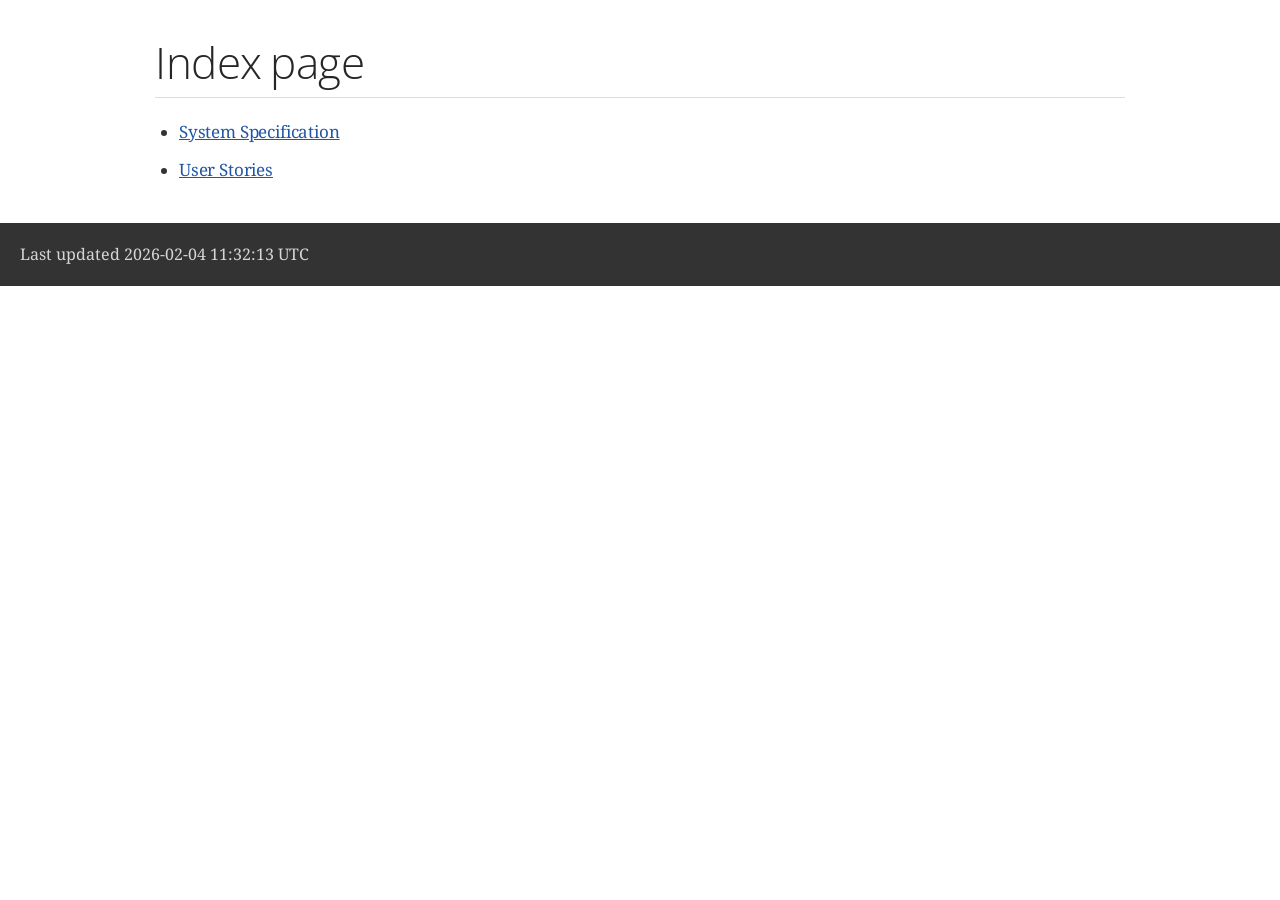
==== index.html @ e3b1382f "Deploying to gh-pages from @ 2526-3bhif-syp/2526-3bhif-syp-project-dnd-map-builder@72a01984fa3634589" ====
<!DOCTYPE html>
<html lang="en">
<head>
<meta charset="UTF-8">
<meta http-equiv="X-UA-Compatible" content="IE=edge">
<meta name="viewport" content="width=device-width, initial-scale=1.0">
<meta name="generator" content="Asciidoctor 2.0.20">
<link rel="icon" type="image/png" href="themes/favicon.png">
<title>Index page</title>
<link rel="stylesheet" href="https://fonts.googleapis.com/css?family=Open+Sans:300,300italic,400,400italic,600,600italic%7CNoto+Serif:400,400italic,700,700italic%7CDroid+Sans+Mono:400,700">
<style>
/*! Asciidoctor default stylesheet | MIT License | https://asciidoctor.org */
/* Uncomment the following line when using as a custom stylesheet */
/* @import "https://fonts.googleapis.com/css?family=Open+Sans:300,300italic,400,400italic,600,600italic%7CNoto+Serif:400,400italic,700,700italic%7CDroid+Sans+Mono:400,700"; */
html{font-family:sans-serif;-webkit-text-size-adjust:100%}
a{background:none}
a:focus{outline:thin dotted}
a:active,a:hover{outline:0}
h1{font-size:2em;margin:.67em 0}
b,strong{font-weight:bold}
abbr{font-size:.9em}
abbr[title]{cursor:help;border-bottom:1px dotted #dddddf;text-decoration:none}
dfn{font-style:italic}
hr{height:0}
mark{background:#ff0;color:#000}
code,kbd,pre,samp{font-family:monospace;font-size:1em}
pre{white-space:pre-wrap}
q{quotes:"\201C" "\201D" "\2018" "\2019"}
small{font-size:80%}
sub,sup{font-size:75%;line-height:0;position:relative;vertical-align:baseline}
sup{top:-.5em}
sub{bottom:-.25em}
img{border:0}
svg:not(:root){overflow:hidden}
figure{margin:0}
audio,video{display:inline-block}
audio:not([controls]){display:none;height:0}
fieldset{border:1px solid silver;margin:0 2px;padding:.35em .625em .75em}
legend{border:0;padding:0}
button,input,select,textarea{font-family:inherit;font-size:100%;margin:0}
button,input{line-height:normal}
button,select{text-transform:none}
button,html input[type=button],input[type=reset],input[type=submit]{-webkit-appearance:button;cursor:pointer}
button[disabled],html input[disabled]{cursor:default}
input[type=checkbox],input[type=radio]{padding:0}
button::-moz-focus-inner,input::-moz-focus-inner{border:0;padding:0}
textarea{overflow:auto;vertical-align:top}
table{border-collapse:collapse;border-spacing:0}
*,::before,::after{box-sizing:border-box}
html,body{font-size:100%}
body{background:#fff;color:rgba(0,0,0,.8);padding:0;margin:0;font-family:"Noto Serif","DejaVu Serif",serif;line-height:1;position:relative;cursor:auto;-moz-tab-size:4;-o-tab-size:4;tab-size:4;word-wrap:anywhere;-moz-osx-font-smoothing:grayscale;-webkit-font-smoothing:antialiased}
a:hover{cursor:pointer}
img,object,embed{max-width:100%;height:auto}
object,embed{height:100%}
img{-ms-interpolation-mode:bicubic}
.left{float:left!important}
.right{float:right!important}
.text-left{text-align:left!important}
.text-right{text-align:right!important}
.text-center{text-align:center!important}
.text-justify{text-align:justify!important}
.hide{display:none}
img,object,svg{display:inline-block;vertical-align:middle}
textarea{height:auto;min-height:50px}
select{width:100%}
.subheader,.admonitionblock td.content>.title,.audioblock>.title,.exampleblock>.title,.imageblock>.title,.listingblock>.title,.literalblock>.title,.stemblock>.title,.openblock>.title,.paragraph>.title,.quoteblock>.title,table.tableblock>.title,.verseblock>.title,.videoblock>.title,.dlist>.title,.olist>.title,.ulist>.title,.qlist>.title,.hdlist>.title{line-height:1.45;color:#7a2518;font-weight:400;margin-top:0;margin-bottom:.25em}
div,dl,dt,dd,ul,ol,li,h1,h2,h3,#toctitle,.sidebarblock>.content>.title,h4,h5,h6,pre,form,p,blockquote,th,td{margin:0;padding:0}
a{color:#2156a5;text-decoration:underline;line-height:inherit}
a:hover,a:focus{color:#1d4b8f}
a img{border:0}
p{line-height:1.6;margin-bottom:1.25em;text-rendering:optimizeLegibility}
p aside{font-size:.875em;line-height:1.35;font-style:italic}
h1,h2,h3,#toctitle,.sidebarblock>.content>.title,h4,h5,h6{font-family:"Open Sans","DejaVu Sans",sans-serif;font-weight:300;font-style:normal;color:#ba3925;text-rendering:optimizeLegibility;margin-top:1em;margin-bottom:.5em;line-height:1.0125em}
h1 small,h2 small,h3 small,#toctitle small,.sidebarblock>.content>.title small,h4 small,h5 small,h6 small{font-size:60%;color:#e99b8f;line-height:0}
h1{font-size:2.125em}
h2{font-size:1.6875em}
h3,#toctitle,.sidebarblock>.content>.title{font-size:1.375em}
h4,h5{font-size:1.125em}
h6{font-size:1em}
hr{border:solid #dddddf;border-width:1px 0 0;clear:both;margin:1.25em 0 1.1875em}
em,i{font-style:italic;line-height:inherit}
strong,b{font-weight:bold;line-height:inherit}
small{font-size:60%;line-height:inherit}
code{font-family:"Droid Sans Mono","DejaVu Sans Mono",monospace;font-weight:400;color:rgba(0,0,0,.9)}
ul,ol,dl{line-height:1.6;margin-bottom:1.25em;list-style-position:outside;font-family:inherit}
ul,ol{margin-left:1.5em}
ul li ul,ul li ol{margin-left:1.25em;margin-bottom:0}
ul.circle{list-style-type:circle}
ul.disc{list-style-type:disc}
ul.square{list-style-type:square}
ul.circle ul:not([class]),ul.disc ul:not([class]),ul.square ul:not([class]){list-style:inherit}
ol li ul,ol li ol{margin-left:1.25em;margin-bottom:0}
dl dt{margin-bottom:.3125em;font-weight:bold}
dl dd{margin-bottom:1.25em}
blockquote{margin:0 0 1.25em;padding:.5625em 1.25em 0 1.1875em;border-left:1px solid #ddd}
blockquote,blockquote p{line-height:1.6;color:rgba(0,0,0,.85)}
@media screen and (min-width:768px){h1,h2,h3,#toctitle,.sidebarblock>.content>.title,h4,h5,h6{line-height:1.2}
h1{font-size:2.75em}
h2{font-size:2.3125em}
h3,#toctitle,.sidebarblock>.content>.title{font-size:1.6875em}
h4{font-size:1.4375em}}
table{background:#fff;margin-bottom:1.25em;border:1px solid #dedede;word-wrap:normal}
table thead,table tfoot{background:#f7f8f7}
table thead tr th,table thead tr td,table tfoot tr th,table tfoot tr td{padding:.5em .625em .625em;font-size:inherit;color:rgba(0,0,0,.8);text-align:left}
table tr th,table tr td{padding:.5625em .625em;font-size:inherit;color:rgba(0,0,0,.8)}
table tr.even,table tr.alt{background:#f8f8f7}
table thead tr th,table tfoot tr th,table tbody tr td,table tr td,table tfoot tr td{line-height:1.6}
h1,h2,h3,#toctitle,.sidebarblock>.content>.title,h4,h5,h6{line-height:1.2;word-spacing:-.05em}
h1 strong,h2 strong,h3 strong,#toctitle strong,.sidebarblock>.content>.title strong,h4 strong,h5 strong,h6 strong{font-weight:400}
.center{margin-left:auto;margin-right:auto}
.stretch{width:100%}
.clearfix::before,.clearfix::after,.float-group::before,.float-group::after{content:" ";display:table}
.clearfix::after,.float-group::after{clear:both}
:not(pre).nobreak{word-wrap:normal}
:not(pre).nowrap{white-space:nowrap}
:not(pre).pre-wrap{white-space:pre-wrap}
:not(pre):not([class^=L])>code{font-size:.9375em;font-style:normal!important;letter-spacing:0;padding:.1em .5ex;word-spacing:-.15em;background:#f7f7f8;border-radius:4px;line-height:1.45;text-rendering:optimizeSpeed}
pre{color:rgba(0,0,0,.9);font-family:"Droid Sans Mono","DejaVu Sans Mono",monospace;line-height:1.45;text-rendering:optimizeSpeed}
pre code,pre pre{color:inherit;font-size:inherit;line-height:inherit}
pre>code{display:block}
pre.nowrap,pre.nowrap pre{white-space:pre;word-wrap:normal}
em em{font-style:normal}
strong strong{font-weight:400}
.keyseq{color:rgba(51,51,51,.8)}
kbd{font-family:"Droid Sans Mono","DejaVu Sans Mono",monospace;display:inline-block;color:rgba(0,0,0,.8);font-size:.65em;line-height:1.45;background:#f7f7f7;border:1px solid #ccc;border-radius:3px;box-shadow:0 1px 0 rgba(0,0,0,.2),inset 0 0 0 .1em #fff;margin:0 .15em;padding:.2em .5em;vertical-align:middle;position:relative;top:-.1em;white-space:nowrap}
.keyseq kbd:first-child{margin-left:0}
.keyseq kbd:last-child{margin-right:0}
.menuseq,.menuref{color:#000}
.menuseq b:not(.caret),.menuref{font-weight:inherit}
.menuseq{word-spacing:-.02em}
.menuseq b.caret{font-size:1.25em;line-height:.8}
.menuseq i.caret{font-weight:bold;text-align:center;width:.45em}
b.button::before,b.button::after{position:relative;top:-1px;font-weight:400}
b.button::before{content:"[";padding:0 3px 0 2px}
b.button::after{content:"]";padding:0 2px 0 3px}
p a>code:hover{color:rgba(0,0,0,.9)}
#header,#content,#footnotes,#footer{width:100%;margin:0 auto;max-width:62.5em;*zoom:1;position:relative;padding-left:.9375em;padding-right:.9375em}
#header::before,#header::after,#content::before,#content::after,#footnotes::before,#footnotes::after,#footer::before,#footer::after{content:" ";display:table}
#header::after,#content::after,#footnotes::after,#footer::after{clear:both}
#content{margin-top:1.25em}
#content::before{content:none}
#header>h1:first-child{color:rgba(0,0,0,.85);margin-top:2.25rem;margin-bottom:0}
#header>h1:first-child+#toc{margin-top:8px;border-top:1px solid #dddddf}
#header>h1:only-child,body.toc2 #header>h1:nth-last-child(2){border-bottom:1px solid #dddddf;padding-bottom:8px}
#header .details{border-bottom:1px solid #dddddf;line-height:1.45;padding-top:.25em;padding-bottom:.25em;padding-left:.25em;color:rgba(0,0,0,.6);display:flex;flex-flow:row wrap}
#header .details span:first-child{margin-left:-.125em}
#header .details span.email a{color:rgba(0,0,0,.85)}
#header .details br{display:none}
#header .details br+span::before{content:"\00a0\2013\00a0"}
#header .details br+span.author::before{content:"\00a0\22c5\00a0";color:rgba(0,0,0,.85)}
#header .details br+span#revremark::before{content:"\00a0|\00a0"}
#header #revnumber{text-transform:capitalize}
#header #revnumber::after{content:"\00a0"}
#content>h1:first-child:not([class]){color:rgba(0,0,0,.85);border-bottom:1px solid #dddddf;padding-bottom:8px;margin-top:0;padding-top:1rem;margin-bottom:1.25rem}
#toc{border-bottom:1px solid #e7e7e9;padding-bottom:.5em}
#toc>ul{margin-left:.125em}
#toc ul.sectlevel0>li>a{font-style:italic}
#toc ul.sectlevel0 ul.sectlevel1{margin:.5em 0}
#toc ul{font-family:"Open Sans","DejaVu Sans",sans-serif;list-style-type:none}
#toc li{line-height:1.3334;margin-top:.3334em}
#toc a{text-decoration:none}
#toc a:active{text-decoration:underline}
#toctitle{color:#7a2518;font-size:1.2em}
@media screen and (min-width:768px){#toctitle{font-size:1.375em}
body.toc2{padding-left:15em;padding-right:0}
#toc.toc2{margin-top:0!important;background:#f8f8f7;position:fixed;width:15em;left:0;top:0;border-right:1px solid #e7e7e9;border-top-width:0!important;border-bottom-width:0!important;z-index:1000;padding:1.25em 1em;height:100%;overflow:auto}
#toc.toc2 #toctitle{margin-top:0;margin-bottom:.8rem;font-size:1.2em}
#toc.toc2>ul{font-size:.9em;margin-bottom:0}
#toc.toc2 ul ul{margin-left:0;padding-left:1em}
#toc.toc2 ul.sectlevel0 ul.sectlevel1{padding-left:0;margin-top:.5em;margin-bottom:.5em}
body.toc2.toc-right{padding-left:0;padding-right:15em}
body.toc2.toc-right #toc.toc2{border-right-width:0;border-left:1px solid #e7e7e9;left:auto;right:0}}
@media screen and (min-width:1280px){body.toc2{padding-left:20em;padding-right:0}
#toc.toc2{width:20em}
#toc.toc2 #toctitle{font-size:1.375em}
#toc.toc2>ul{font-size:.95em}
#toc.toc2 ul ul{padding-left:1.25em}
body.toc2.toc-right{padding-left:0;padding-right:20em}}
#content #toc{border:1px solid #e0e0dc;margin-bottom:1.25em;padding:1.25em;background:#f8f8f7;border-radius:4px}
#content #toc>:first-child{margin-top:0}
#content #toc>:last-child{margin-bottom:0}
#footer{max-width:none;background:rgba(0,0,0,.8);padding:1.25em}
#footer-text{color:hsla(0,0%,100%,.8);line-height:1.44}
#content{margin-bottom:.625em}
.sect1{padding-bottom:.625em}
@media screen and (min-width:768px){#content{margin-bottom:1.25em}
.sect1{padding-bottom:1.25em}}
.sect1:last-child{padding-bottom:0}
.sect1+.sect1{border-top:1px solid #e7e7e9}
#content h1>a.anchor,h2>a.anchor,h3>a.anchor,#toctitle>a.anchor,.sidebarblock>.content>.title>a.anchor,h4>a.anchor,h5>a.anchor,h6>a.anchor{position:absolute;z-index:1001;width:1.5ex;margin-left:-1.5ex;display:block;text-decoration:none!important;visibility:hidden;text-align:center;font-weight:400}
#content h1>a.anchor::before,h2>a.anchor::before,h3>a.anchor::before,#toctitle>a.anchor::before,.sidebarblock>.content>.title>a.anchor::before,h4>a.anchor::before,h5>a.anchor::before,h6>a.anchor::before{content:"\00A7";font-size:.85em;display:block;padding-top:.1em}
#content h1:hover>a.anchor,#content h1>a.anchor:hover,h2:hover>a.anchor,h2>a.anchor:hover,h3:hover>a.anchor,#toctitle:hover>a.anchor,.sidebarblock>.content>.title:hover>a.anchor,h3>a.anchor:hover,#toctitle>a.anchor:hover,.sidebarblock>.content>.title>a.anchor:hover,h4:hover>a.anchor,h4>a.anchor:hover,h5:hover>a.anchor,h5>a.anchor:hover,h6:hover>a.anchor,h6>a.anchor:hover{visibility:visible}
#content h1>a.link,h2>a.link,h3>a.link,#toctitle>a.link,.sidebarblock>.content>.title>a.link,h4>a.link,h5>a.link,h6>a.link{color:#ba3925;text-decoration:none}
#content h1>a.link:hover,h2>a.link:hover,h3>a.link:hover,#toctitle>a.link:hover,.sidebarblock>.content>.title>a.link:hover,h4>a.link:hover,h5>a.link:hover,h6>a.link:hover{color:#a53221}
details,.audioblock,.imageblock,.literalblock,.listingblock,.stemblock,.videoblock{margin-bottom:1.25em}
details{margin-left:1.25rem}
details>summary{cursor:pointer;display:block;position:relative;line-height:1.6;margin-bottom:.625rem;outline:none;-webkit-tap-highlight-color:transparent}
details>summary::-webkit-details-marker{display:none}
details>summary::before{content:"";border:solid transparent;border-left:solid;border-width:.3em 0 .3em .5em;position:absolute;top:.5em;left:-1.25rem;transform:translateX(15%)}
details[open]>summary::before{border:solid transparent;border-top:solid;border-width:.5em .3em 0;transform:translateY(15%)}
details>summary::after{content:"";width:1.25rem;height:1em;position:absolute;top:.3em;left:-1.25rem}
.admonitionblock td.content>.title,.audioblock>.title,.exampleblock>.title,.imageblock>.title,.listingblock>.title,.literalblock>.title,.stemblock>.title,.openblock>.title,.paragraph>.title,.quoteblock>.title,table.tableblock>.title,.verseblock>.title,.videoblock>.title,.dlist>.title,.olist>.title,.ulist>.title,.qlist>.title,.hdlist>.title{text-rendering:optimizeLegibility;text-align:left;font-family:"Noto Serif","DejaVu Serif",serif;font-size:1rem;font-style:italic}
table.tableblock.fit-content>caption.title{white-space:nowrap;width:0}
.paragraph.lead>p,#preamble>.sectionbody>[class=paragraph]:first-of-type p{font-size:1.21875em;line-height:1.6;color:rgba(0,0,0,.85)}
.admonitionblock>table{border-collapse:separate;border:0;background:none;width:100%}
.admonitionblock>table td.icon{text-align:center;width:80px}
.admonitionblock>table td.icon img{max-width:none}
.admonitionblock>table td.icon .title{font-weight:bold;font-family:"Open Sans","DejaVu Sans",sans-serif;text-transform:uppercase}
.admonitionblock>table td.content{padding-left:1.125em;padding-right:1.25em;border-left:1px solid #dddddf;color:rgba(0,0,0,.6);word-wrap:anywhere}
.admonitionblock>table td.content>:last-child>:last-child{margin-bottom:0}
.exampleblock>.content{border:1px solid #e6e6e6;margin-bottom:1.25em;padding:1.25em;background:#fff;border-radius:4px}
.sidebarblock{border:1px solid #dbdbd6;margin-bottom:1.25em;padding:1.25em;background:#f3f3f2;border-radius:4px}
.sidebarblock>.content>.title{color:#7a2518;margin-top:0;text-align:center}
.exampleblock>.content>:first-child,.sidebarblock>.content>:first-child{margin-top:0}
.exampleblock>.content>:last-child,.exampleblock>.content>:last-child>:last-child,.exampleblock>.content .olist>ol>li:last-child>:last-child,.exampleblock>.content .ulist>ul>li:last-child>:last-child,.exampleblock>.content .qlist>ol>li:last-child>:last-child,.sidebarblock>.content>:last-child,.sidebarblock>.content>:last-child>:last-child,.sidebarblock>.content .olist>ol>li:last-child>:last-child,.sidebarblock>.content .ulist>ul>li:last-child>:last-child,.sidebarblock>.content .qlist>ol>li:last-child>:last-child{margin-bottom:0}
.literalblock pre,.listingblock>.content>pre{border-radius:4px;overflow-x:auto;padding:1em;font-size:.8125em}
@media screen and (min-width:768px){.literalblock pre,.listingblock>.content>pre{font-size:.90625em}}
@media screen and (min-width:1280px){.literalblock pre,.listingblock>.content>pre{font-size:1em}}
.literalblock pre,.listingblock>.content>pre:not(.highlight),.listingblock>.content>pre[class=highlight],.listingblock>.content>pre[class^="highlight "]{background:#f7f7f8}
.literalblock.output pre{color:#f7f7f8;background:rgba(0,0,0,.9)}
.listingblock>.content{position:relative}
.listingblock code[data-lang]::before{display:none;content:attr(data-lang);position:absolute;font-size:.75em;top:.425rem;right:.5rem;line-height:1;text-transform:uppercase;color:inherit;opacity:.5}
.listingblock:hover code[data-lang]::before{display:block}
.listingblock.terminal pre .command::before{content:attr(data-prompt);padding-right:.5em;color:inherit;opacity:.5}
.listingblock.terminal pre .command:not([data-prompt])::before{content:"$"}
.listingblock pre.highlightjs{padding:0}
.listingblock pre.highlightjs>code{padding:1em;border-radius:4px}
.listingblock pre.prettyprint{border-width:0}
.prettyprint{background:#f7f7f8}
pre.prettyprint .linenums{line-height:1.45;margin-left:2em}
pre.prettyprint li{background:none;list-style-type:inherit;padding-left:0}
pre.prettyprint li code[data-lang]::before{opacity:1}
pre.prettyprint li:not(:first-child) code[data-lang]::before{display:none}
table.linenotable{border-collapse:separate;border:0;margin-bottom:0;background:none}
table.linenotable td[class]{color:inherit;vertical-align:top;padding:0;line-height:inherit;white-space:normal}
table.linenotable td.code{padding-left:.75em}
table.linenotable td.linenos,pre.pygments .linenos{border-right:1px solid;opacity:.35;padding-right:.5em;-webkit-user-select:none;-moz-user-select:none;-ms-user-select:none;user-select:none}
pre.pygments span.linenos{display:inline-block;margin-right:.75em}
.quoteblock{margin:0 1em 1.25em 1.5em;display:table}
.quoteblock:not(.excerpt)>.title{margin-left:-1.5em;margin-bottom:.75em}
.quoteblock blockquote,.quoteblock p{color:rgba(0,0,0,.85);font-size:1.15rem;line-height:1.75;word-spacing:.1em;letter-spacing:0;font-style:italic;text-align:justify}
.quoteblock blockquote{margin:0;padding:0;border:0}
.quoteblock blockquote::before{content:"\201c";float:left;font-size:2.75em;font-weight:bold;line-height:.6em;margin-left:-.6em;color:#7a2518;text-shadow:0 1px 2px rgba(0,0,0,.1)}
.quoteblock blockquote>.paragraph:last-child p{margin-bottom:0}
.quoteblock .attribution{margin-top:.75em;margin-right:.5ex;text-align:right}
.verseblock{margin:0 1em 1.25em}
.verseblock pre{font-family:"Open Sans","DejaVu Sans",sans-serif;font-size:1.15rem;color:rgba(0,0,0,.85);font-weight:300;text-rendering:optimizeLegibility}
.verseblock pre strong{font-weight:400}
.verseblock .attribution{margin-top:1.25rem;margin-left:.5ex}
.quoteblock .attribution,.verseblock .attribution{font-size:.9375em;line-height:1.45;font-style:italic}
.quoteblock .attribution br,.verseblock .attribution br{display:none}
.quoteblock .attribution cite,.verseblock .attribution cite{display:block;letter-spacing:-.025em;color:rgba(0,0,0,.6)}
.quoteblock.abstract blockquote::before,.quoteblock.excerpt blockquote::before,.quoteblock .quoteblock blockquote::before{display:none}
.quoteblock.abstract blockquote,.quoteblock.abstract p,.quoteblock.excerpt blockquote,.quoteblock.excerpt p,.quoteblock .quoteblock blockquote,.quoteblock .quoteblock p{line-height:1.6;word-spacing:0}
.quoteblock.abstract{margin:0 1em 1.25em;display:block}
.quoteblock.abstract>.title{margin:0 0 .375em;font-size:1.15em;text-align:center}
.quoteblock.excerpt>blockquote,.quoteblock .quoteblock{padding:0 0 .25em 1em;border-left:.25em solid #dddddf}
.quoteblock.excerpt,.quoteblock .quoteblock{margin-left:0}
.quoteblock.excerpt blockquote,.quoteblock.excerpt p,.quoteblock .quoteblock blockquote,.quoteblock .quoteblock p{color:inherit;font-size:1.0625rem}
.quoteblock.excerpt .attribution,.quoteblock .quoteblock .attribution{color:inherit;font-size:.85rem;text-align:left;margin-right:0}
p.tableblock:last-child{margin-bottom:0}
td.tableblock>.content{margin-bottom:1.25em;word-wrap:anywhere}
td.tableblock>.content>:last-child{margin-bottom:-1.25em}
table.tableblock,th.tableblock,td.tableblock{border:0 solid #dedede}
table.grid-all>*>tr>*{border-width:1px}
table.grid-cols>*>tr>*{border-width:0 1px}
table.grid-rows>*>tr>*{border-width:1px 0}
table.frame-all{border-width:1px}
table.frame-ends{border-width:1px 0}
table.frame-sides{border-width:0 1px}
table.frame-none>colgroup+*>:first-child>*,table.frame-sides>colgroup+*>:first-child>*{border-top-width:0}
table.frame-none>:last-child>:last-child>*,table.frame-sides>:last-child>:last-child>*{border-bottom-width:0}
table.frame-none>*>tr>:first-child,table.frame-ends>*>tr>:first-child{border-left-width:0}
table.frame-none>*>tr>:last-child,table.frame-ends>*>tr>:last-child{border-right-width:0}
table.stripes-all>*>tr,table.stripes-odd>*>tr:nth-of-type(odd),table.stripes-even>*>tr:nth-of-type(even),table.stripes-hover>*>tr:hover{background:#f8f8f7}
th.halign-left,td.halign-left{text-align:left}
th.halign-right,td.halign-right{text-align:right}
th.halign-center,td.halign-center{text-align:center}
th.valign-top,td.valign-top{vertical-align:top}
th.valign-bottom,td.valign-bottom{vertical-align:bottom}
th.valign-middle,td.valign-middle{vertical-align:middle}
table thead th,table tfoot th{font-weight:bold}
tbody tr th{background:#f7f8f7}
tbody tr th,tbody tr th p,tfoot tr th,tfoot tr th p{color:rgba(0,0,0,.8);font-weight:bold}
p.tableblock>code:only-child{background:none;padding:0}
p.tableblock{font-size:1em}
ol{margin-left:1.75em}
ul li ol{margin-left:1.5em}
dl dd{margin-left:1.125em}
dl dd:last-child,dl dd:last-child>:last-child{margin-bottom:0}
li p,ul dd,ol dd,.olist .olist,.ulist .ulist,.ulist .olist,.olist .ulist{margin-bottom:.625em}
ul.checklist,ul.none,ol.none,ul.no-bullet,ol.no-bullet,ol.unnumbered,ul.unstyled,ol.unstyled{list-style-type:none}
ul.no-bullet,ol.no-bullet,ol.unnumbered{margin-left:.625em}
ul.unstyled,ol.unstyled{margin-left:0}
li>p:empty:only-child::before{content:"";display:inline-block}
ul.checklist>li>p:first-child{margin-left:-1em}
ul.checklist>li>p:first-child>.fa-square-o:first-child,ul.checklist>li>p:first-child>.fa-check-square-o:first-child{width:1.25em;font-size:.8em;position:relative;bottom:.125em}
ul.checklist>li>p:first-child>input[type=checkbox]:first-child{margin-right:.25em}
ul.inline{display:flex;flex-flow:row wrap;list-style:none;margin:0 0 .625em -1.25em}
ul.inline>li{margin-left:1.25em}
.unstyled dl dt{font-weight:400;font-style:normal}
ol.arabic{list-style-type:decimal}
ol.decimal{list-style-type:decimal-leading-zero}
ol.loweralpha{list-style-type:lower-alpha}
ol.upperalpha{list-style-type:upper-alpha}
ol.lowerroman{list-style-type:lower-roman}
ol.upperroman{list-style-type:upper-roman}
ol.lowergreek{list-style-type:lower-greek}
.hdlist>table,.colist>table{border:0;background:none}
.hdlist>table>tbody>tr,.colist>table>tbody>tr{background:none}
td.hdlist1,td.hdlist2{vertical-align:top;padding:0 .625em}
td.hdlist1{font-weight:bold;padding-bottom:1.25em}
td.hdlist2{word-wrap:anywhere}
.literalblock+.colist,.listingblock+.colist{margin-top:-.5em}
.colist td:not([class]):first-child{padding:.4em .75em 0;line-height:1;vertical-align:top}
.colist td:not([class]):first-child img{max-width:none}
.colist td:not([class]):last-child{padding:.25em 0}
.thumb,.th{line-height:0;display:inline-block;border:4px solid #fff;box-shadow:0 0 0 1px #ddd}
.imageblock.left{margin:.25em .625em 1.25em 0}
.imageblock.right{margin:.25em 0 1.25em .625em}
.imageblock>.title{margin-bottom:0}
.imageblock.thumb,.imageblock.th{border-width:6px}
.imageblock.thumb>.title,.imageblock.th>.title{padding:0 .125em}
.image.left,.image.right{margin-top:.25em;margin-bottom:.25em;display:inline-block;line-height:0}
.image.left{margin-right:.625em}
.image.right{margin-left:.625em}
a.image{text-decoration:none;display:inline-block}
a.image object{pointer-events:none}
sup.footnote,sup.footnoteref{font-size:.875em;position:static;vertical-align:super}
sup.footnote a,sup.footnoteref a{text-decoration:none}
sup.footnote a:active,sup.footnoteref a:active{text-decoration:underline}
#footnotes{padding-top:.75em;padding-bottom:.75em;margin-bottom:.625em}
#footnotes hr{width:20%;min-width:6.25em;margin:-.25em 0 .75em;border-width:1px 0 0}
#footnotes .footnote{padding:0 .375em 0 .225em;line-height:1.3334;font-size:.875em;margin-left:1.2em;margin-bottom:.2em}
#footnotes .footnote a:first-of-type{font-weight:bold;text-decoration:none;margin-left:-1.05em}
#footnotes .footnote:last-of-type{margin-bottom:0}
#content #footnotes{margin-top:-.625em;margin-bottom:0;padding:.75em 0}
div.unbreakable{page-break-inside:avoid}
.big{font-size:larger}
.small{font-size:smaller}
.underline{text-decoration:underline}
.overline{text-decoration:overline}
.line-through{text-decoration:line-through}
.aqua{color:#00bfbf}
.aqua-background{background:#00fafa}
.black{color:#000}
.black-background{background:#000}
.blue{color:#0000bf}
.blue-background{background:#0000fa}
.fuchsia{color:#bf00bf}
.fuchsia-background{background:#fa00fa}
.gray{color:#606060}
.gray-background{background:#7d7d7d}
.green{color:#006000}
.green-background{background:#007d00}
.lime{color:#00bf00}
.lime-background{background:#00fa00}
.maroon{color:#600000}
.maroon-background{background:#7d0000}
.navy{color:#000060}
.navy-background{background:#00007d}
.olive{color:#606000}
.olive-background{background:#7d7d00}
.purple{color:#600060}
.purple-background{background:#7d007d}
.red{color:#bf0000}
.red-background{background:#fa0000}
.silver{color:#909090}
.silver-background{background:#bcbcbc}
.teal{color:#006060}
.teal-background{background:#007d7d}
.white{color:#bfbfbf}
.white-background{background:#fafafa}
.yellow{color:#bfbf00}
.yellow-background{background:#fafa00}
span.icon>.fa{cursor:default}
a span.icon>.fa{cursor:inherit}
.admonitionblock td.icon [class^="fa icon-"]{font-size:2.5em;text-shadow:1px 1px 2px rgba(0,0,0,.5);cursor:default}
.admonitionblock td.icon .icon-note::before{content:"\f05a";color:#19407c}
.admonitionblock td.icon .icon-tip::before{content:"\f0eb";text-shadow:1px 1px 2px rgba(155,155,0,.8);color:#111}
.admonitionblock td.icon .icon-warning::before{content:"\f071";color:#bf6900}
.admonitionblock td.icon .icon-caution::before{content:"\f06d";color:#bf3400}
.admonitionblock td.icon .icon-important::before{content:"\f06a";color:#bf0000}
.conum[data-value]{display:inline-block;color:#fff!important;background:rgba(0,0,0,.8);border-radius:50%;text-align:center;font-size:.75em;width:1.67em;height:1.67em;line-height:1.67em;font-family:"Open Sans","DejaVu Sans",sans-serif;font-style:normal;font-weight:bold}
.conum[data-value] *{color:#fff!important}
.conum[data-value]+b{display:none}
.conum[data-value]::after{content:attr(data-value)}
pre .conum[data-value]{position:relative;top:-.125em}
b.conum *{color:inherit!important}
.conum:not([data-value]):empty{display:none}
dt,th.tableblock,td.content,div.footnote{text-rendering:optimizeLegibility}
h1,h2,p,td.content,span.alt,summary{letter-spacing:-.01em}
p strong,td.content strong,div.footnote strong{letter-spacing:-.005em}
p,blockquote,dt,td.content,td.hdlist1,span.alt,summary{font-size:1.0625rem}
p{margin-bottom:1.25rem}
.sidebarblock p,.sidebarblock dt,.sidebarblock td.content,p.tableblock{font-size:1em}
.exampleblock>.content{background:#fffef7;border-color:#e0e0dc;box-shadow:0 1px 4px #e0e0dc}
.print-only{display:none!important}
@page{margin:1.25cm .75cm}
@media print{*{box-shadow:none!important;text-shadow:none!important}
html{font-size:80%}
a{color:inherit!important;text-decoration:underline!important}
a.bare,a[href^="#"],a[href^="mailto:"]{text-decoration:none!important}
a[href^="http:"]:not(.bare)::after,a[href^="https:"]:not(.bare)::after{content:"(" attr(href) ")";display:inline-block;font-size:.875em;padding-left:.25em}
abbr[title]{border-bottom:1px dotted}
abbr[title]::after{content:" (" attr(title) ")"}
pre,blockquote,tr,img,object,svg{page-break-inside:avoid}
thead{display:table-header-group}
svg{max-width:100%}
p,blockquote,dt,td.content{font-size:1em;orphans:3;widows:3}
h2,h3,#toctitle,.sidebarblock>.content>.title{page-break-after:avoid}
#header,#content,#footnotes,#footer{max-width:none}
#toc,.sidebarblock,.exampleblock>.content{background:none!important}
#toc{border-bottom:1px solid #dddddf!important;padding-bottom:0!important}
body.book #header{text-align:center}
body.book #header>h1:first-child{border:0!important;margin:2.5em 0 1em}
body.book #header .details{border:0!important;display:block;padding:0!important}
body.book #header .details span:first-child{margin-left:0!important}
body.book #header .details br{display:block}
body.book #header .details br+span::before{content:none!important}
body.book #toc{border:0!important;text-align:left!important;padding:0!important;margin:0!important}
body.book #toc,body.book #preamble,body.book h1.sect0,body.book .sect1>h2{page-break-before:always}
.listingblock code[data-lang]::before{display:block}
#footer{padding:0 .9375em}
.hide-on-print{display:none!important}
.print-only{display:block!important}
.hide-for-print{display:none!important}
.show-for-print{display:inherit!important}}
@media amzn-kf8,print{#header>h1:first-child{margin-top:1.25rem}
.sect1{padding:0!important}
.sect1+.sect1{border:0}
#footer{background:none}
#footer-text{color:rgba(0,0,0,.6);font-size:.9em}}
@media amzn-kf8{#header,#content,#footnotes,#footer{padding:0}}
</style>
<link rel="stylesheet" href="https://cdnjs.cloudflare.com/ajax/libs/font-awesome/4.7.0/css/font-awesome.min.css">
<style>
    pre.rouge .hll {
        background-color: #ffc;
        display: block;
    }
    pre.rouge .hll * {
        background-color: initial;
    }
</style>
</head>
<body class="article">
<div id="header">
<h1>Index page</h1>
</div>
<div id="content">
<div class="ulist">
<ul>
<li>
<p><a href="sysspec.html">System Specification</a></p>
</li>
<li>
<p><a href="user-stories.html">User Stories</a></p>
</li>
</ul>
</div>
</div>
<div id="footer">
<div id="footer-text">
Last updated 2026-02-04 11:32:13 UTC
</div>
</div>
</body>
</html>
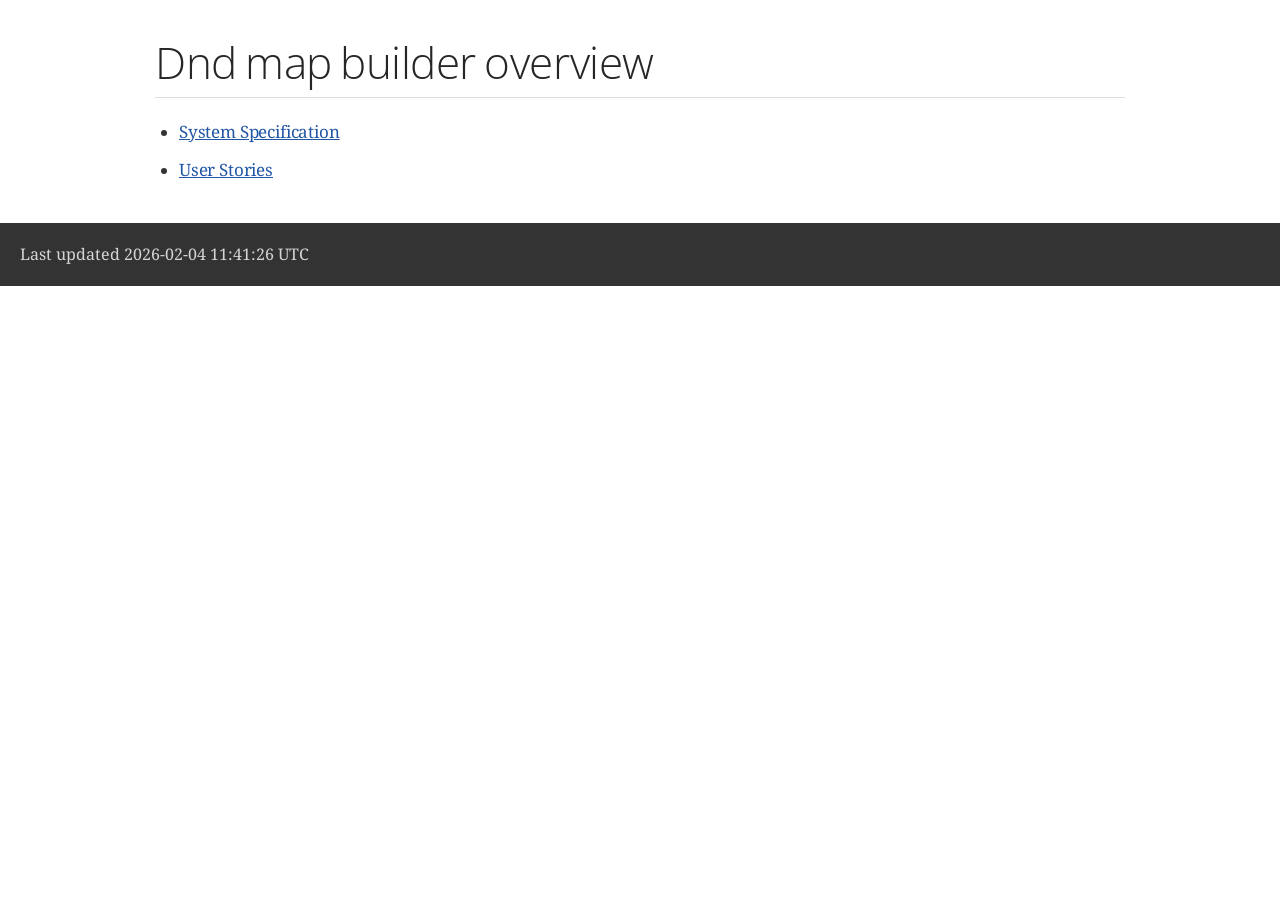
==== commit 7c00e197: "Deploying to gh-pages from @ 2526-3bhif-syp/2526-3bhif-syp-project-dnd-map-builder@f287d488ff54f5198" ====
--- a/index.html
+++ b/index.html
@@ -6,7 +6,7 @@
 <meta name="viewport" content="width=device-width, initial-scale=1.0">
 <meta name="generator" content="Asciidoctor 2.0.20">
 <link rel="icon" type="image/png" href="themes/favicon.png">
-<title>Index page</title>
+<title>Dnd map builder overview</title>
 <link rel="stylesheet" href="https://fonts.googleapis.com/css?family=Open+Sans:300,300italic,400,400italic,600,600italic%7CNoto+Serif:400,400italic,700,700italic%7CDroid+Sans+Mono:400,700">
 <style>
 /*! Asciidoctor default stylesheet | MIT License | https://asciidoctor.org */
@@ -446,7 +446,7 @@
 </head>
 <body class="article">
 <div id="header">
-<h1>Index page</h1>
+<h1>Dnd map builder overview</h1>
 </div>
 <div id="content">
 <div class="ulist">
@@ -462,7 +462,7 @@
 </div>
 <div id="footer">
 <div id="footer-text">
-Last updated 2026-02-04 11:32:13 UTC
+Last updated 2026-02-04 11:41:26 UTC
 </div>
 </div>
 </body>
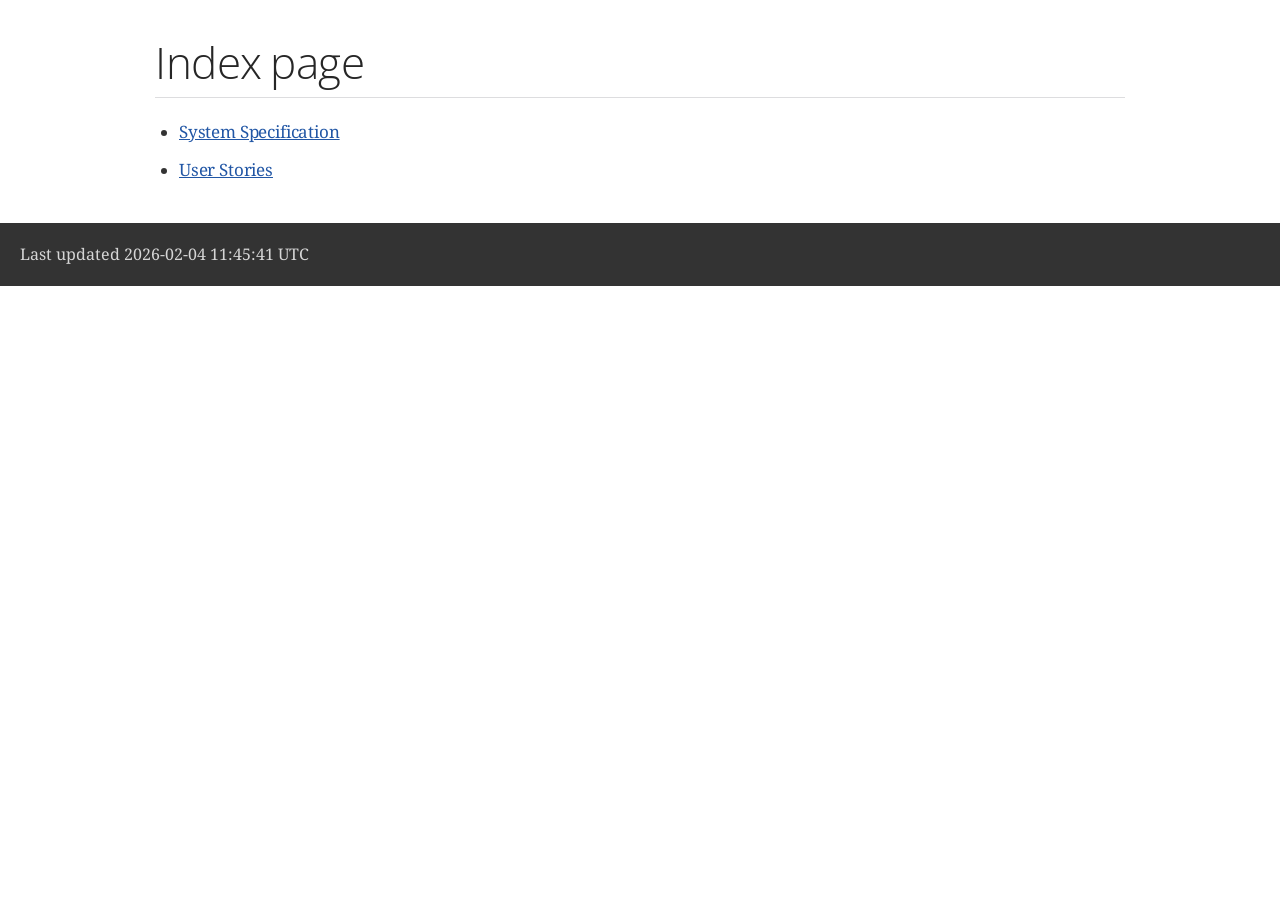
==== commit 3e5cbf35: "Deploying to gh-pages from @ 2526-3bhif-syp/2526-3bhif-syp-project-dnd-map-builder@a2ba9f830b9a9a719" ====
--- a/index.html
+++ b/index.html
@@ -6,7 +6,7 @@
 <meta name="viewport" content="width=device-width, initial-scale=1.0">
 <meta name="generator" content="Asciidoctor 2.0.20">
 <link rel="icon" type="image/png" href="themes/favicon.png">
-<title>Dnd map builder overview</title>
+<title>Index page</title>
 <link rel="stylesheet" href="https://fonts.googleapis.com/css?family=Open+Sans:300,300italic,400,400italic,600,600italic%7CNoto+Serif:400,400italic,700,700italic%7CDroid+Sans+Mono:400,700">
 <style>
 /*! Asciidoctor default stylesheet | MIT License | https://asciidoctor.org */
@@ -446,7 +446,7 @@
 </head>
 <body class="article">
 <div id="header">
-<h1>Dnd map builder overview</h1>
+<h1>Index page</h1>
 </div>
 <div id="content">
 <div class="ulist">
@@ -462,7 +462,7 @@
 </div>
 <div id="footer">
 <div id="footer-text">
-Last updated 2026-02-04 11:41:26 UTC
+Last updated 2026-02-04 11:45:41 UTC
 </div>
 </div>
 </body>
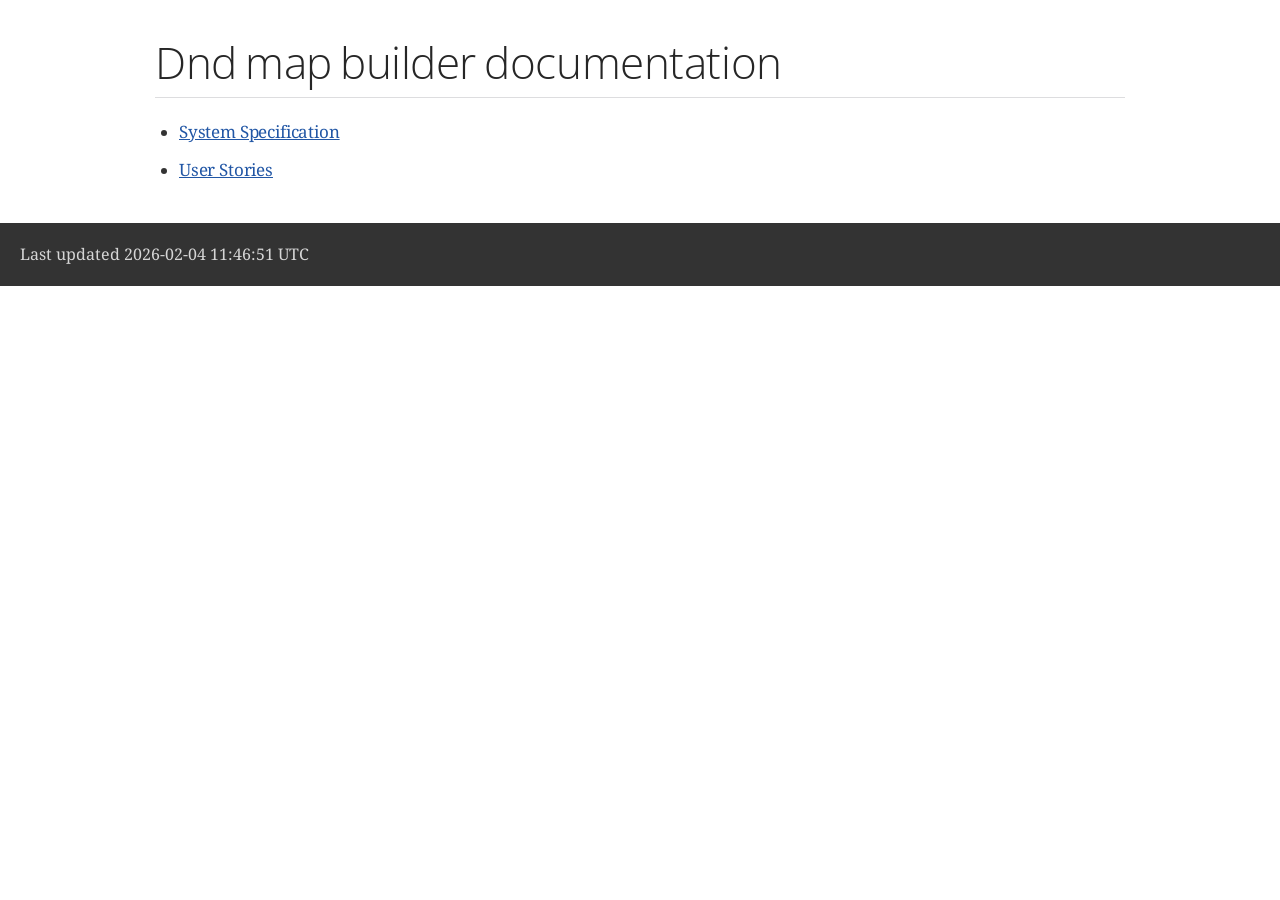
==== commit 40fd6989: "Deploying to gh-pages from @ 2526-3bhif-syp/2526-3bhif-syp-project-dnd-map-builder@fbc13c4b3049bf47d" ====
--- a/index.html
+++ b/index.html
@@ -6,7 +6,7 @@
 <meta name="viewport" content="width=device-width, initial-scale=1.0">
 <meta name="generator" content="Asciidoctor 2.0.20">
 <link rel="icon" type="image/png" href="themes/favicon.png">
-<title>Index page</title>
+<title>Dnd map builder documentation</title>
 <link rel="stylesheet" href="https://fonts.googleapis.com/css?family=Open+Sans:300,300italic,400,400italic,600,600italic%7CNoto+Serif:400,400italic,700,700italic%7CDroid+Sans+Mono:400,700">
 <style>
 /*! Asciidoctor default stylesheet | MIT License | https://asciidoctor.org */
@@ -446,7 +446,7 @@
 </head>
 <body class="article">
 <div id="header">
-<h1>Index page</h1>
+<h1>Dnd map builder documentation</h1>
 </div>
 <div id="content">
 <div class="ulist">
@@ -462,7 +462,7 @@
 </div>
 <div id="footer">
 <div id="footer-text">
-Last updated 2026-02-04 11:45:41 UTC
+Last updated 2026-02-04 11:46:51 UTC
 </div>
 </div>
 </body>
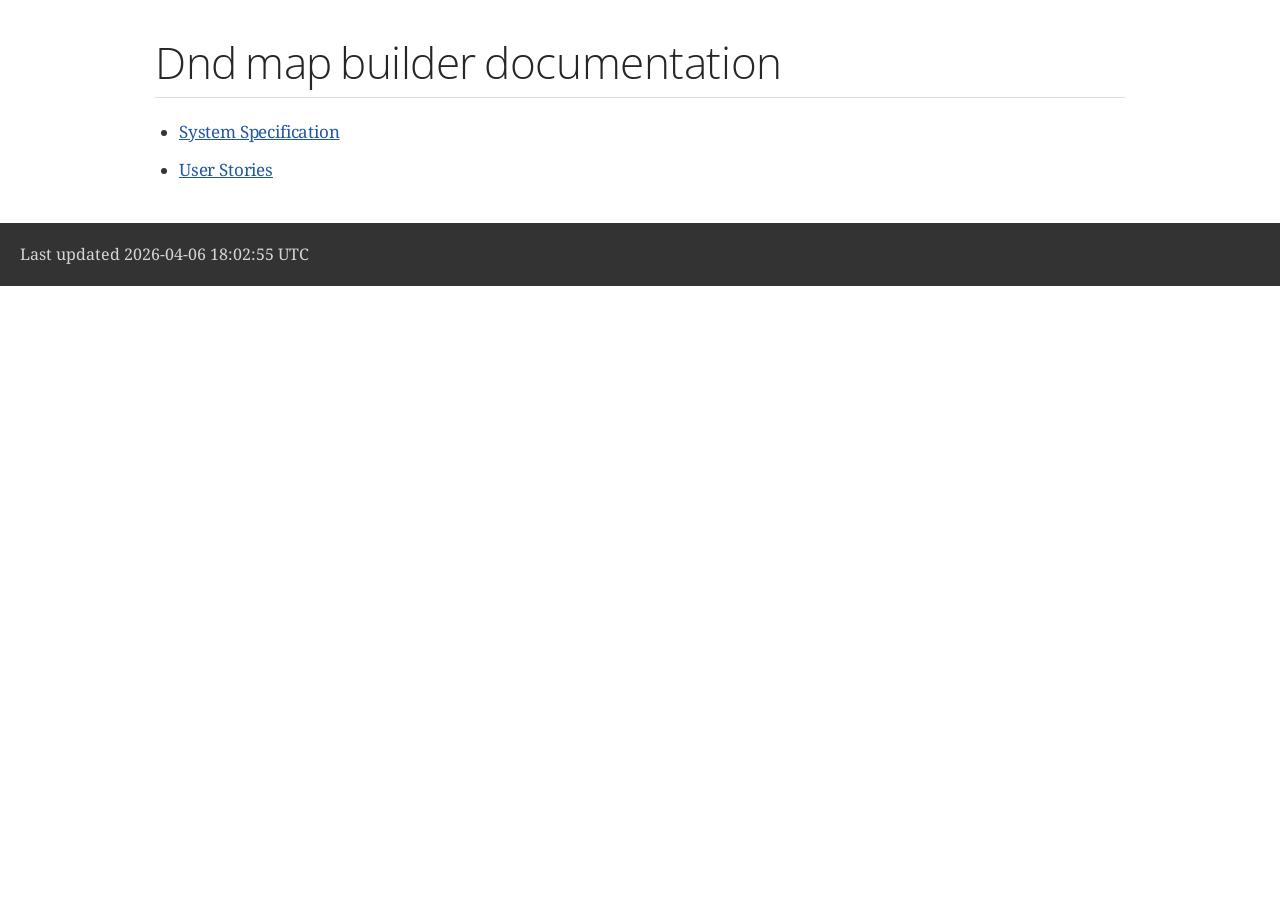
==== commit d9a3aeec: "Deploying to gh-pages from @ 2526-3bhif-syp/2526-3bhif-syp-project-dnd-map-builder@64683595538bd4937" ====
--- a/index.html
+++ b/index.html
@@ -462,7 +462,7 @@
 </div>
 <div id="footer">
 <div id="footer-text">
-Last updated 2026-02-04 11:46:51 UTC
+Last updated 2026-04-06 18:02:55 UTC
 </div>
 </div>
 </body>
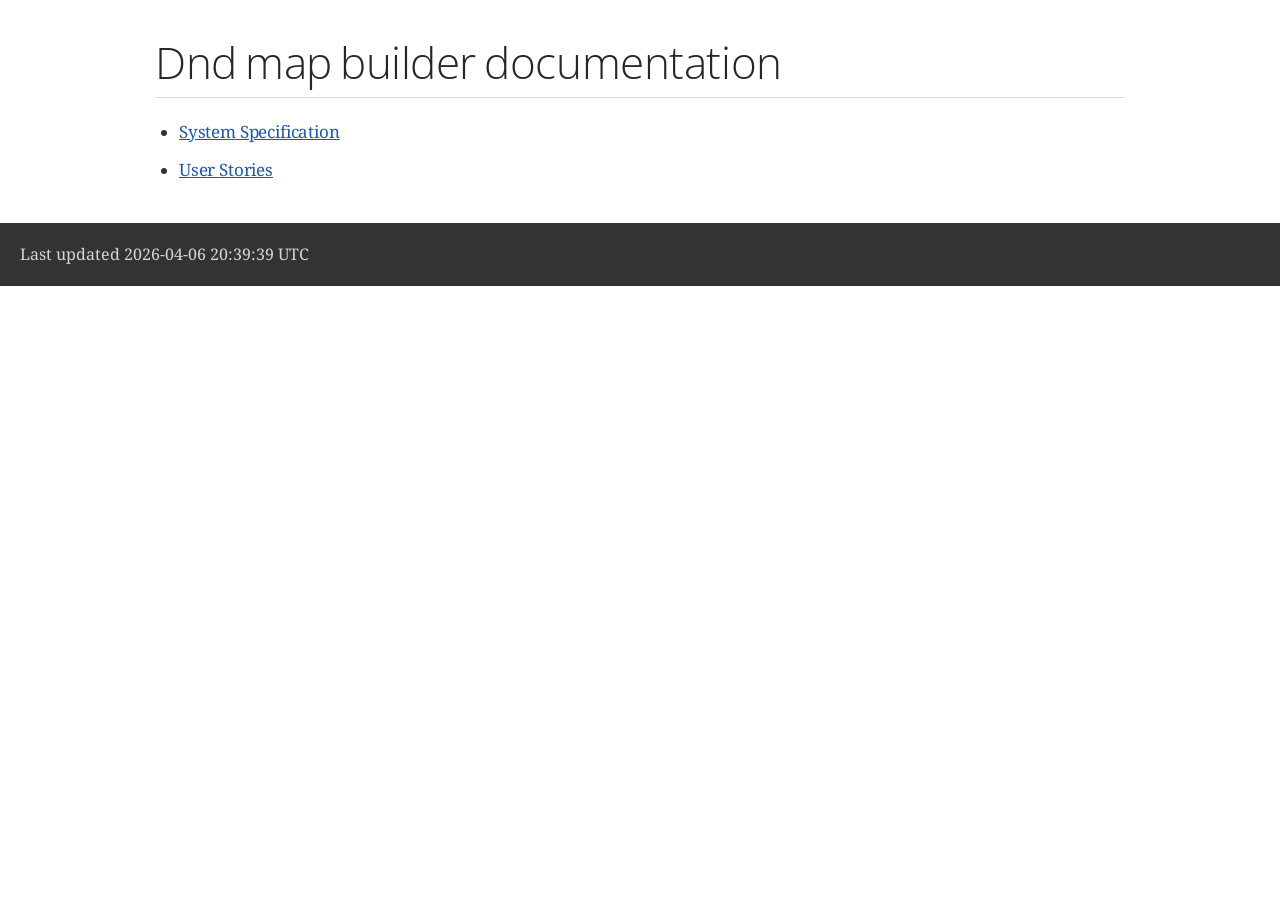
==== commit 99fb1c24: "Deploying to gh-pages from @ 2526-3bhif-syp/2526-3bhif-syp-project-dnd-map-builder@2c5fb7acc33e60bd9" ====
--- a/index.html
+++ b/index.html
@@ -462,7 +462,7 @@
 </div>
 <div id="footer">
 <div id="footer-text">
-Last updated 2026-04-06 18:02:55 UTC
+Last updated 2026-04-06 20:39:39 UTC
 </div>
 </div>
 </body>
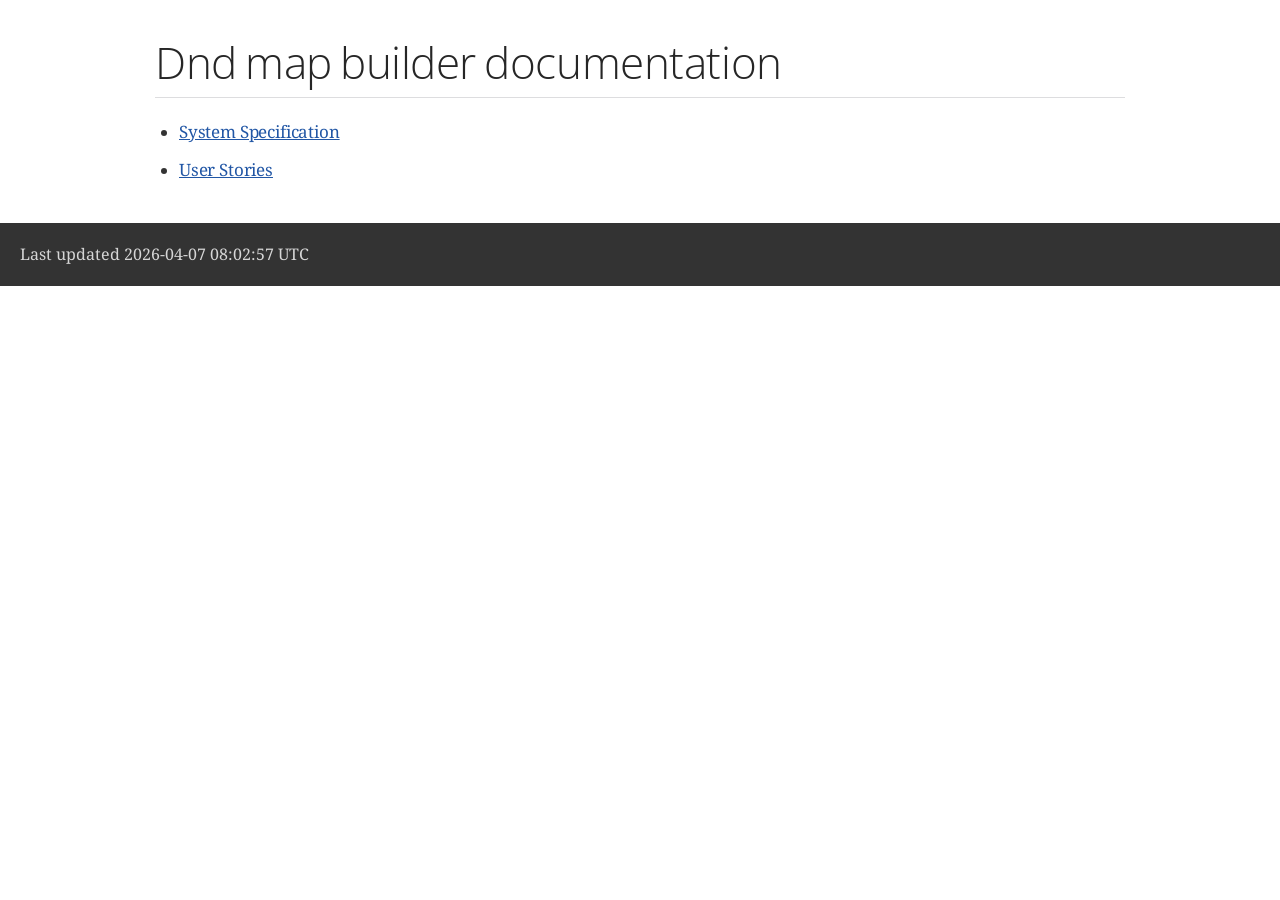
==== commit b04a7ca8: "Deploying to gh-pages from @ 2526-3bhif-syp/2526-3bhif-syp-project-dnd-map-builder@04c4df091075b27e5" ====
--- a/index.html
+++ b/index.html
@@ -462,7 +462,7 @@
 </div>
 <div id="footer">
 <div id="footer-text">
-Last updated 2026-04-06 20:39:39 UTC
+Last updated 2026-04-07 08:02:57 UTC
 </div>
 </div>
 </body>
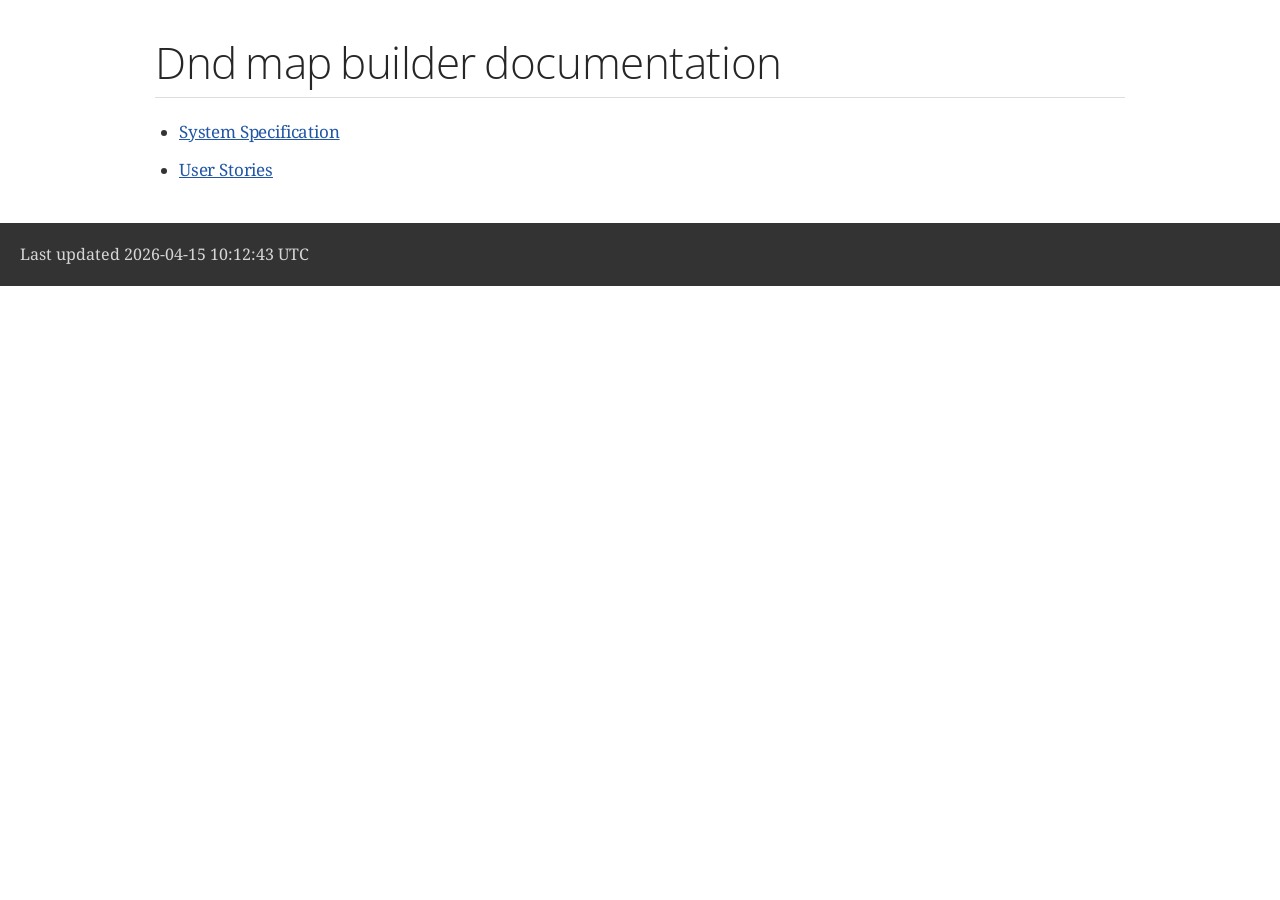
==== commit cd1f14c9: "Deploying to gh-pages from @ 2526-3bhif-syp/2526-3bhif-syp-project-dnd-map-builder@90bbd8d2ba824a0ef" ====
--- a/index.html
+++ b/index.html
@@ -462,7 +462,7 @@
 </div>
 <div id="footer">
 <div id="footer-text">
-Last updated 2026-04-07 08:02:57 UTC
+Last updated 2026-04-15 10:12:43 UTC
 </div>
 </div>
 </body>
